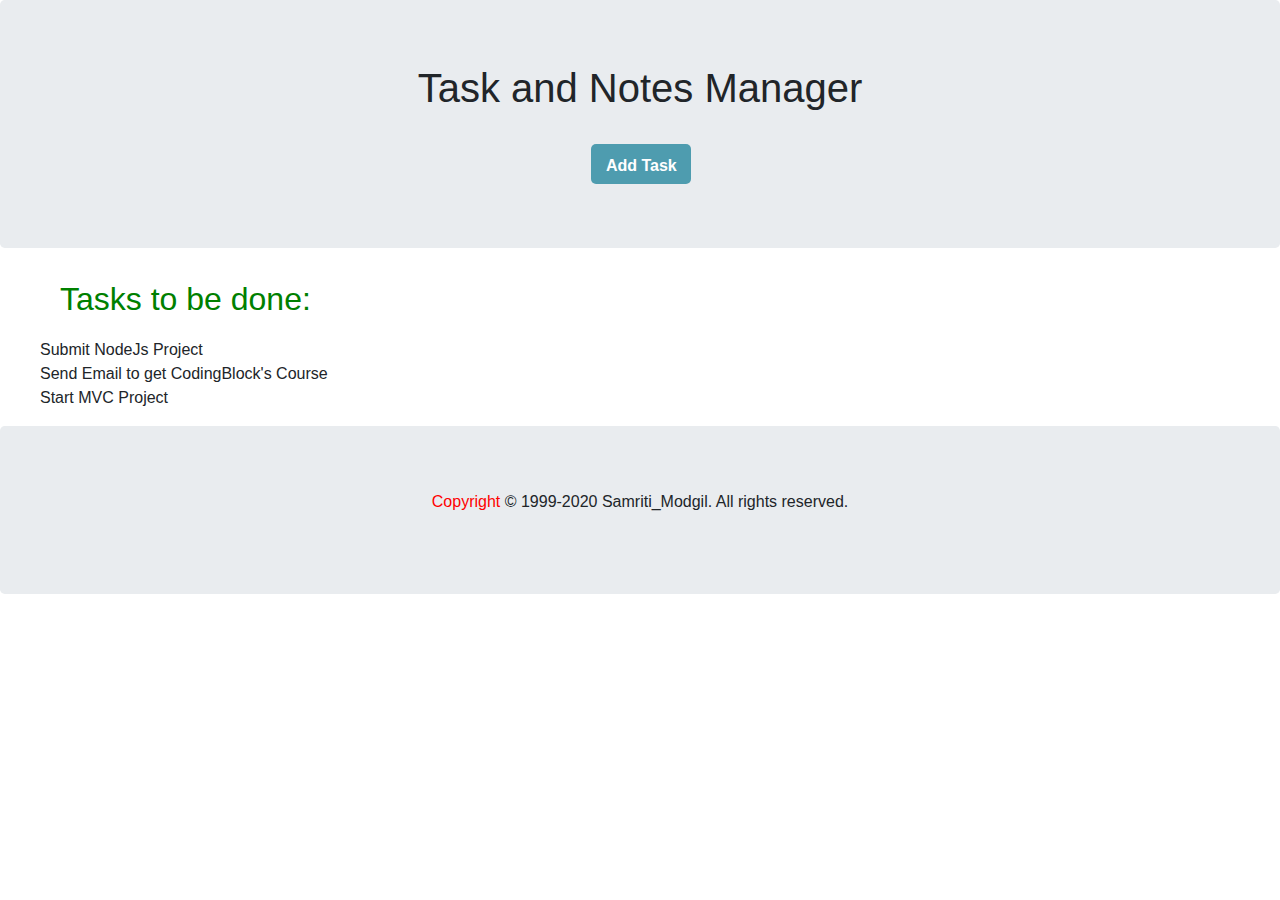
==== Public/index.html @ 4f690352 "Started building Task and Notes Management application" ====
<!DOCTYPE html>
<html lang="en">
<head>
    <meta charset="UTF-8">
    <meta name="viewport" content="width=device-width, initial-scale=1.0">
    <link rel="stylesheet" href="/Public/Styles/style.css">
    <title>Task and Notes Manager</title>
</head>
<body>
    
    
    <div class="jumbotron">
        <h1>Task and Notes Manager</h1><br/>
        <a class="button" href="CreateTask.html">Add Task</a>
    </div>


<ul id="myList" type="none">
    <h2 style="color: green; margin: 20px;">Tasks to be done:</h2>
    <li>Submit NodeJs Project</li>
    <li class="checked">Send Email to get CodingBlock's Course</li>
    <li>Start MVC Project</li>
</ul>
  
<footer class="jumbotron">
    <p><span style="color: red;">Copyright</span> © 1999-2020 Samriti_Modgil. All rights reserved.</p>
</footer>

<!-- <script type="text/javascript" src="Scripts/script.js"></script> -->
</body>
<link rel="stylesheet" href="https://maxcdn.bootstrapcdn.com/bootstrap/4.4.1/css/bootstrap.css">
</html>
---- Public/Styles/style.css ----
.jumbotron{
   align-content: center;
   text-align: center;    
}

/* input, label{
    display: inline-block;
} */
.block{
    display: flex;
  flex-flow: row wrap;
  align-items: center;
  width: 100%;
}
.button {
    display: block;
    width: 100px;
    height: 40px;
    margin-left: 46%;
    background: #4E9CAF;
    padding: 10px;
    text-align: center;
    border-radius: 5px;
    color: white;
    font-weight: bold;
}

#task{
    width: 80%;
    height: 40px;
}

#desc{
    width: 100%;
    height: 80%;
}

#props{
    width: 40%;
    height: 30px;
}

#button{
    display: block;
    position: absolute;
    left: 200px;
    width: 100px;
    height: 40px;
    border-radius: 5px;
}
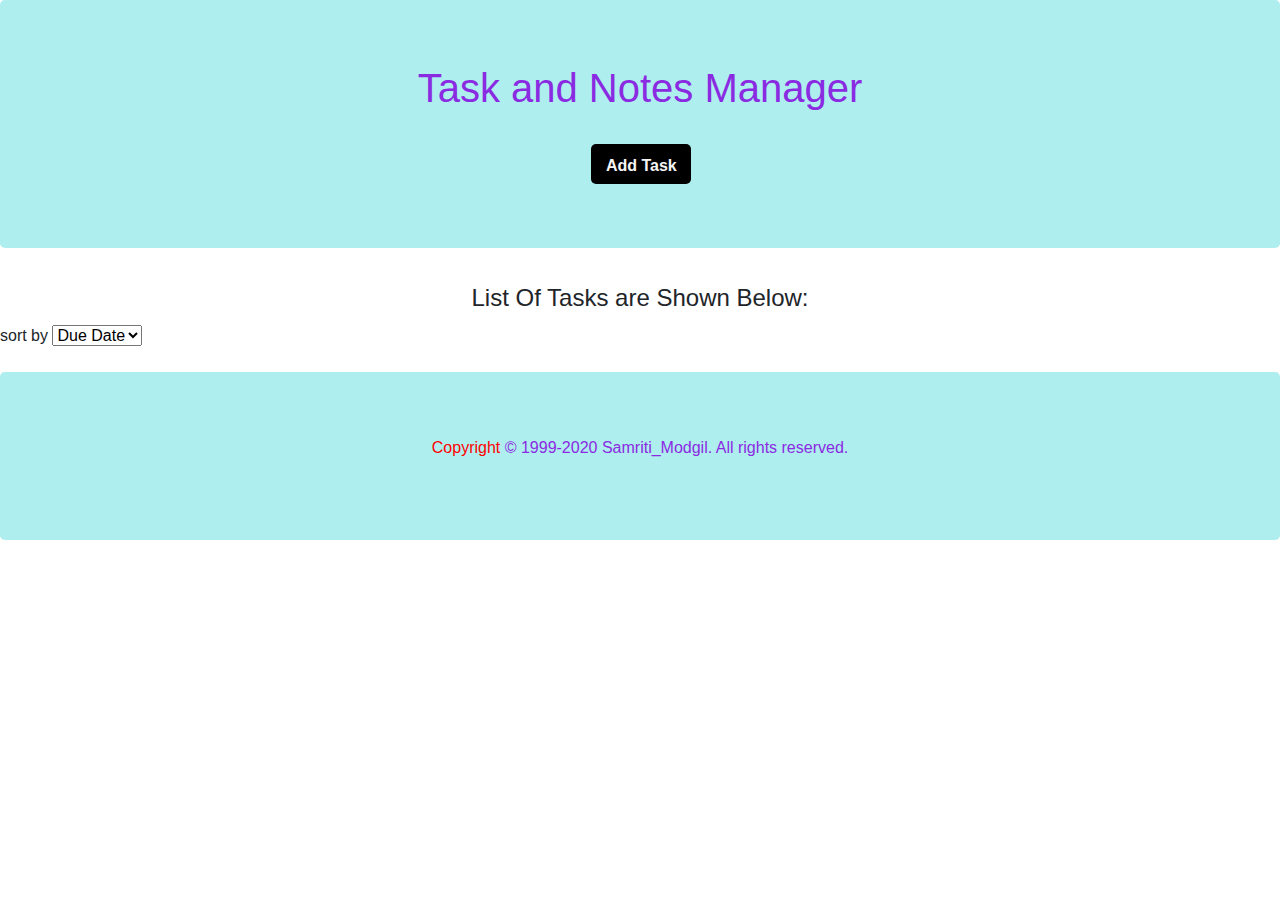
==== commit 8e6c32c2: "handled frontend-backend communication and addes sorting logic" ====
--- a/Public/index.html
+++ b/Public/index.html
@@ -4,7 +4,10 @@
 <head>
     <meta charset="UTF-8">
     <meta name="viewport" content="width=device-width, initial-scale=1.0">
-    <link rel="stylesheet" href="/Public/Styles/style.css">
+    <link rel="stylesheet" href="./Styles/style.css" type="text/css" >
+    <script src="./Scripts/jquery-3.4.1.js"></script>
+    <script async defer src="./Scripts/script.js"></script>
+    <script async defer src="./Scripts/expand.js"></script>
     <title>Task and Notes Manager</title>
 </head>
 <body>
@@ -16,12 +19,22 @@
     </div>
 
 
-<ul id="myList" type="none">
-    <h2 style="color: green; margin: 20px;">Tasks to be done:</h2>
-    <li>Submit NodeJs Project</li>
-    <li class="checked">Send Email to get CodingBlock's Course</li>
-    <li>Start MVC Project</li>
+<legend>List Of Tasks are Shown Below:</legend>
+
+<label for="sortBy">sort by</label>
+
+    <select id="sortBy">
+    <option value="duedate">Due Date</option>
+    <option value="priority">Priority</option>
+    <option value="status">Status</option>
+    
+    </select>
+
+<ul id="myList">
+
 </ul>
+
+
   
 <footer class="jumbotron">
     <p><span style="color: red;">Copyright</span> © 1999-2020 Samriti_Modgil. All rights reserved.</p>
@@ -29,6 +42,6 @@
 
 <!-- <script type="text/javascript" src="Scripts/script.js"></script> -->
 </body>
-<link rel="stylesheet" href="https://maxcdn.bootstrapcdn.com/bootstrap/4.4.1/css/bootstrap.css">
+<link rel="stylesheet" href="https://maxcdn.bootstrapcdn.com/bootstrap/4.4.1/css/bootstrap.min.css">
 </html>
 
--- a/Public/Styles/style.css
+++ b/Public/Styles/style.css
@@ -1,4 +1,11 @@
+legend{
+    text-align: center;
+    color:blueviolet;
+}
+
 .jumbotron{
+    background-color: paleturquoise !important;
+    color: blueviolet;
    align-content: center;
    text-align: center;    
 }
@@ -17,16 +24,43 @@
     width: 100px;
     height: 40px;
     margin-left: 46%;
-    background: #4E9CAF;
+    background: black;
     padding: 10px;
     text-align: center;
     border-radius: 5px;
-    color: white;
+    color: whitesmoke;
     font-weight: bold;
 }
+#myList > ul {
+    display: none;
+    list-style-type:none;
+  } 
+    
+#myList > ul > li {
+      list-style:none; 
+  } 
+    
+#myList > li {
+     list-style:none;   
+    font-weight: bold;
+  }
+  
+
+ul > .multi::after {
+    content:' +'
+  }
+    
+  ul > .multi-opened::after {
+    content:' -'
+  }
 
 #task{
     width: 80%;
+    height: 40px;
+}
+
+#notes{
+    width: 100%;
     height: 40px;
 }
 
@@ -43,8 +77,13 @@
 #button{
     display: block;
     position: absolute;
-    left: 200px;
+    left: 47%;
     width: 100px;
     height: 40px;
     border-radius: 5px;
+}
+
+#task-item {
+    border:1px solid grey;
+    
 }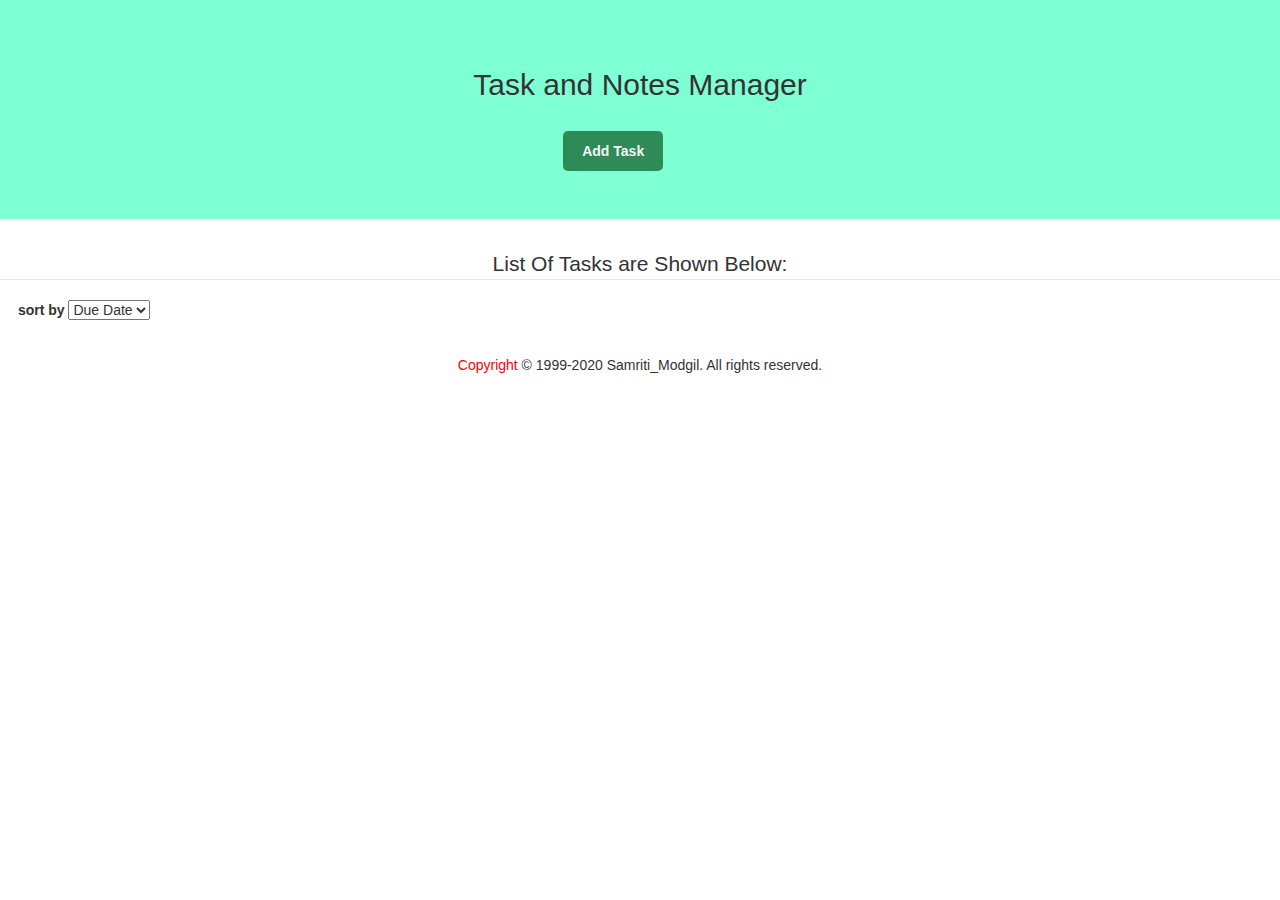
==== commit f09c2044: "Handled Updation" ====
--- a/Public/index.html
+++ b/Public/index.html
@@ -5,43 +5,100 @@
     <meta charset="UTF-8">
     <meta name="viewport" content="width=device-width, initial-scale=1.0">
     <link rel="stylesheet" href="./Styles/style.css" type="text/css" >
+    <link rel="stylesheet" href="https://maxcdn.bootstrapcdn.com/bootstrap/3.4.1/css/bootstrap.min.css">
+  <script src="https://ajax.googleapis.com/ajax/libs/jquery/3.4.1/jquery.min.js"></script>
+  <script src="https://maxcdn.bootstrapcdn.com/bootstrap/3.4.1/js/bootstrap.min.js"></script>
+  <script type="text/javascript" src="//code.jquery.com/jquery-1.9.1.js"></script>
+  <script src="//ajax.googleapis.com/ajax/libs/jquery/1.10.2/jquery.min.js"></script>
     <script src="./Scripts/jquery-3.4.1.js"></script>
-    <script async defer src="./Scripts/script.js"></script>
     <script async defer src="./Scripts/expand.js"></script>
     <title>Task and Notes Manager</title>
 </head>
-<body>
+<body onload="todosLoader()">
     
     
     <div class="jumbotron">
-        <h1>Task and Notes Manager</h1><br/>
+        <h2>Task and Notes Manager</h2><br/>
         <a class="button" href="CreateTask.html">Add Task</a>
     </div>
 
 
 <legend>List Of Tasks are Shown Below:</legend>
 
-<label for="sortBy">sort by</label>
+<label for="sortBy">&emsp; sort by</label>
 
-    <select id="sortBy">
-    <option value="duedate">Due Date</option>
+    <select id="sortBy" onchange="todosLoader()">
+    <option value="due">Due Date</option>
     <option value="priority">Priority</option>
     <option value="status">Status</option>
     
     </select>
 
-<ul id="myList">
+<br/><ul id="myList">
 
-</ul>
+</ul><br />
 
+<div class="modal fade" id="signup">
+    <div class="modal-dialog modal-sm">
+        <div class="modal-content">
 
+            <!-- Modal Header -->
+            <div class="modal-header" style="color:grey;text-align:center;height:50px;">
+                <h4 class="modal-title">Edit Details</h4>
+
+            </div>
+
+            <!-- Modal body -->
+            <div class="modal-body">
+                <span id="pmsg"></span>
+                <form>
+
+                    <div class="form-group">
+                        <label for="date">Modify DueDate:*</label>
+                        <input type=date id="update_duedate">
+                    </div>
+
+                    <div class=" form-group ">
+                        <label for="priority">Change Priority:*</label>
+                        <select id="update_priority">
+                        <option value="high">High</option>
+                        <option vlaue="medium" selected>Medium</option>
+                        <option value="low">Low</option>
+                        </select>
+                    </div>
+                    <div class="form-group">
+                        <label for="status">Change Status:</label>
+                        <input type="checkbox"  id="update_incomplete" onclick="onlyOne(this)" selected>InComplete
+                        <input type="checkbox"  id="update_complete" onclick="onlyOne(this)" selected>Complete
+
+                    </div>
+                    <script>
+                        function onlyOne(checkbox) {
+                            var checkboxes = document.getElementsByName('check')
+                            checkboxes.forEach((item) => {
+                                if (item !== checkbox) item.checked = false
+                            })
+                        }
+                    </script>
+
+            </div>
+            <!-- Modal footer -->
+            <div class="modal-footer">
+                <button type="Submit" class="btn btn-primary" id="editDetails">Update</button>
+                <button type="Submit" class="btn btn-secondary" data-dismiss="modal">Close</button>
+            </div>
+            </form>
+
+        </div>
+    </div>
+</div>
   
-<footer class="jumbotron">
+<footer style="text-align: center;">
     <p><span style="color: red;">Copyright</span> © 1999-2020 Samriti_Modgil. All rights reserved.</p>
 </footer>
 
 <!-- <script type="text/javascript" src="Scripts/script.js"></script> -->
 </body>
-<link rel="stylesheet" href="https://maxcdn.bootstrapcdn.com/bootstrap/4.4.1/css/bootstrap.min.css">
+<!-- <link rel="stylesheet" href="https://maxcdn.bootstrapcdn.com/bootstrap/4.4.1/css/bootstrap.min.css"> -->
 </html>
 
--- a/Public/Styles/style.css
+++ b/Public/Styles/style.css
@@ -3,9 +3,13 @@
     color:blueviolet;
 }
 
+body{
+    background-color: bisque;
+}
+
 .jumbotron{
-    background-color: paleturquoise !important;
-    color: blueviolet;
+    background-color: aquamarine !important;
+    color: black;
    align-content: center;
    text-align: center;    
 }
@@ -23,8 +27,8 @@
     display: block;
     width: 100px;
     height: 40px;
-    margin-left: 46%;
-    background: black;
+    margin-left: 44%;
+    background: seagreen;
     padding: 10px;
     text-align: center;
     border-radius: 5px;
@@ -45,7 +49,24 @@
     font-weight: bold;
   }
   
+  ul > .multi{
+      border: solid black 1px;
+      width:80%;
+      margin-left: 10%;
+  }
 
+  .update{
+    display: block;
+    position: absolute;
+    left: 47%;
+    margin: 2px;
+  }
+
+ .list {
+    border: solid black 1px;
+    width:80%;
+    margin-left: 10%;
+}
 ul > .multi::after {
     content:' +'
   }
